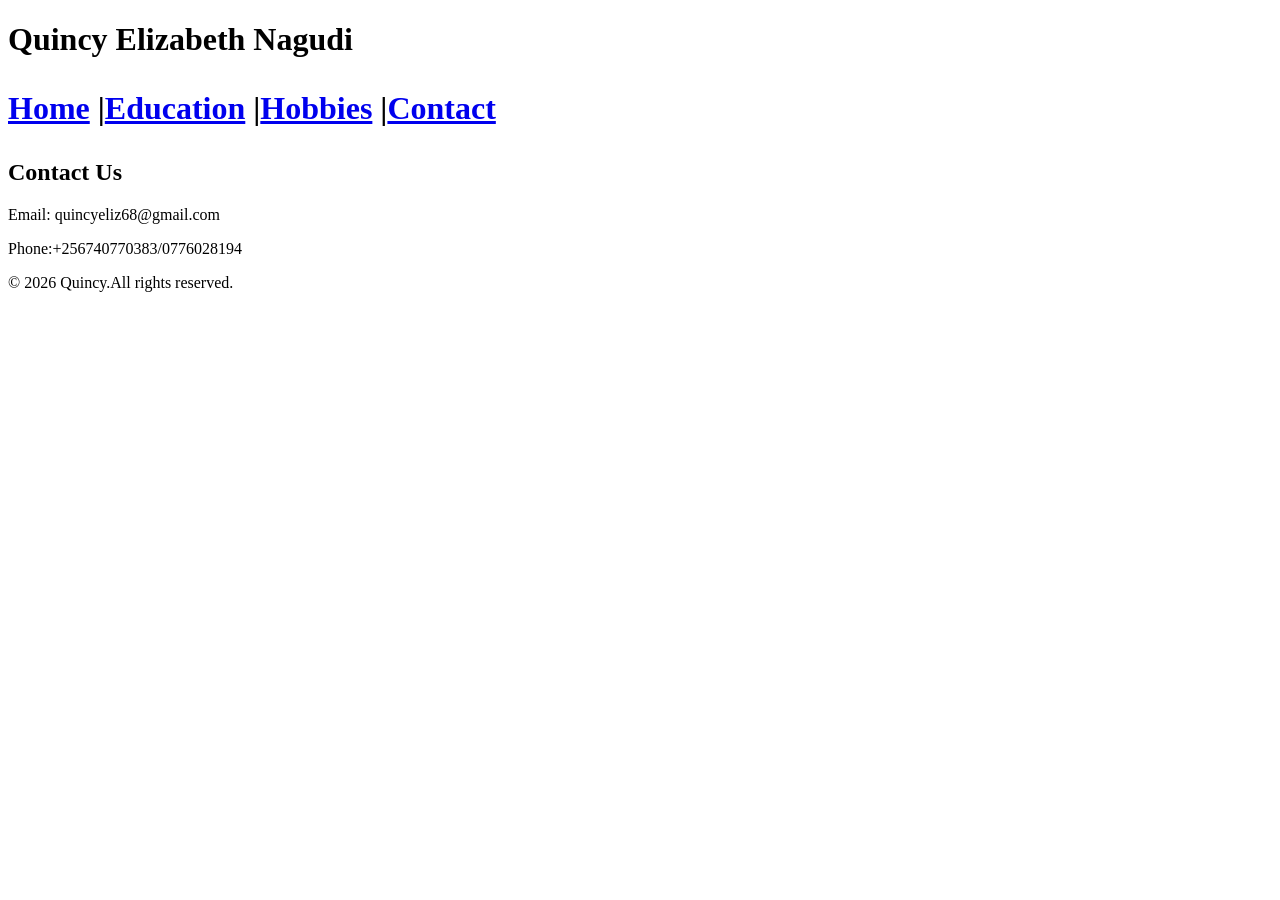
==== quincylinah/contact.html @ 895c51fe "Add files via upload" ====
<!DOCTYPE html>
 <html lang="en">
    <head>
        <meta charset="UTF-8">
        <title>Quincy Elizabeth Nagudi | Personal Profile</title>
        <link rel="stylesheet" href="style.css">
    </head>
    <body>

        <header class="banner">
            <h1>Quincy Elizabeth Nagudi</h1>

    <!---heading--->

    <div class="Menu">

         <h1><p><a href="index.html">Home</a> |<a 
            href="Education.html">Education</a> |<a
            href="Hobbies.html">Hobbies</a> |<a
            href="Contact.html">Contact</a></p>

         </h1> </div>    

<h2>Contact Us</h2>
<p>Email: quincyeliz68@gmail.com</p> 
<p>Phone:+256740770383/0776028194</p>

   <!--Footer-->
                    <footer>
                        <p>&copy; 2026 Quincy.All rights reserved.</p>
                        </footer>

                    </body>
                    </html>
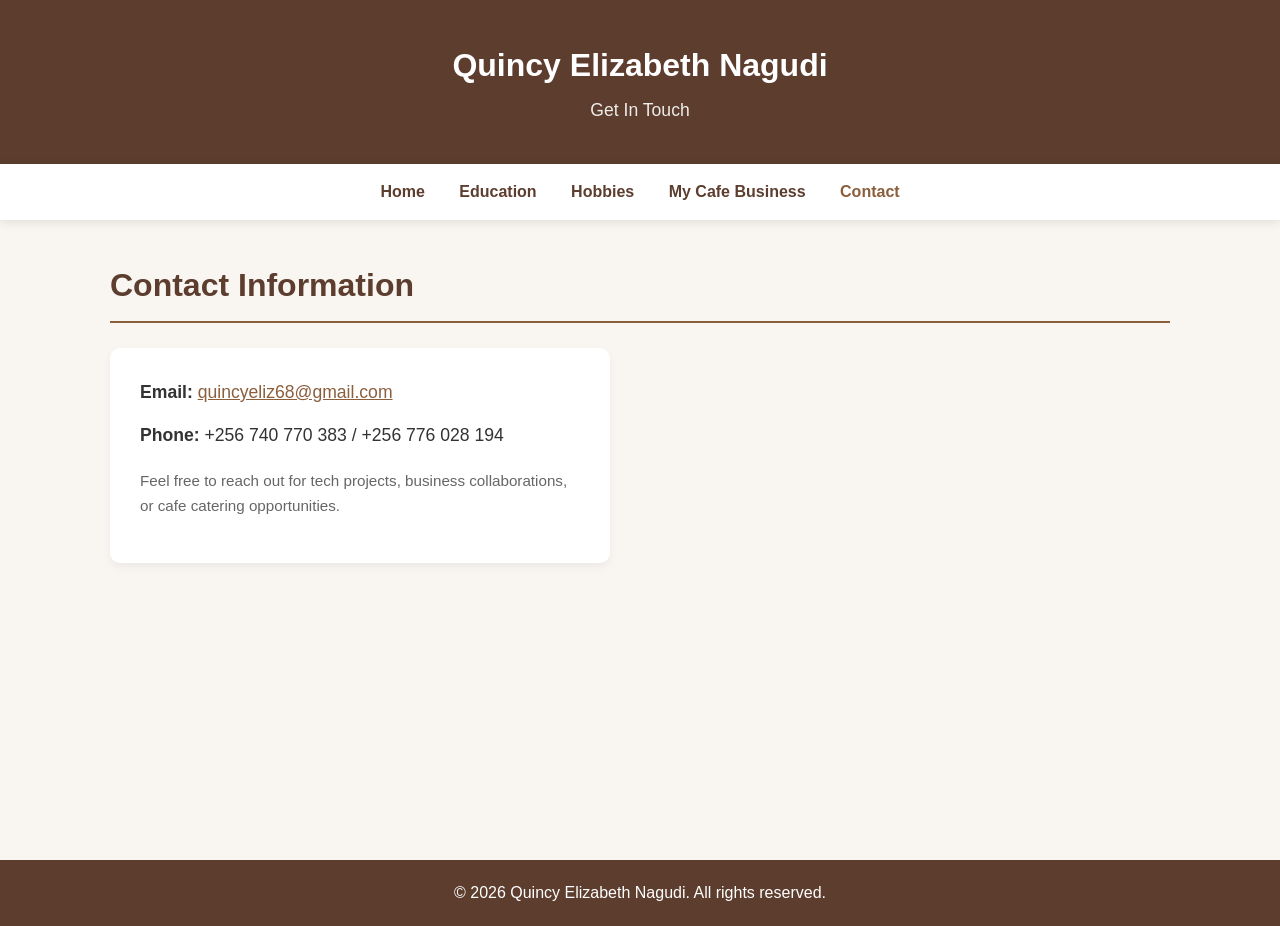
==== commit eb66f7fc: "Add files via upload" ====
--- a/quincylinah/contact.html
+++ b/quincylinah/contact.html
@@ -1,35 +1,36 @@
- <!DOCTYPE html>
- <html lang="en">
-    <head>
-        <meta charset="UTF-8">
-        <title>Quincy Elizabeth Nagudi | Personal Profile</title>
-        <link rel="stylesheet" href="style.css">
-    </head>
-    <body>
+<!DOCTYPE html>
+<html lang="en">
+<head>
+    <meta charset="UTF-8">
+    <meta name="viewport" content="width=device-width, initial-scale=1.0">
+    <title>Contact | Quincy Elizabeth</title>
+    <link rel="stylesheet" href="style.css">
+</head>
+<body>
+    <header class="banner">
+        <h1>Quincy Elizabeth Nagudi</h1>
+        <p>Get In Touch</p>
+    </header>
 
-        <header class="banner">
-            <h1>Quincy Elizabeth Nagudi</h1>
+    <nav class="Menu">
+        <a href="index.html">Home</a> 
+        <a href="Education.html">Education</a> 
+        <a href="hobbies.html">Hobbies</a> 
+        <a href="Mails.html">My Cafe Business</a> 
+        <a href="contact.html" class="active">Contact</a>
+    </nav>
 
-    <!---heading--->
+    <main class="container">
+        <h2 class="section-title">Contact Information</h2>
+        <div class="contact-card">
+            <p><strong>Email:</strong> <a href="mailto:quincyeliz68@gmail.com" style="color: var(--secondary-color);">quincyeliz68@gmail.com</a></p> 
+            <p><strong>Phone:</strong> +256 740 770 383 / +256 776 028 194</p>
+            <p style="color: var(--text-muted); font-size: 0.95rem; margin-top: 20px;">Feel free to reach out for tech projects, business collaborations, or cafe catering opportunities.</p>
+        </div>
+    </main>
 
-    <div class="Menu">
-
-         <h1><p><a href="index.html">Home</a> |<a 
-            href="Education.html">Education</a> |<a
-            href="Hobbies.html">Hobbies</a> |<a
-            href="Contact.html">Contact</a></p>
-
-         </h1> </div>    
-
-<h2>Contact Us</h2>
-<p>Email: quincyeliz68@gmail.com</p> 
-<p>Phone:+256740770383/0776028194</p>
-
-   <!--Footer-->
-                    <footer>
-                        <p>&copy; 2026 Quincy.All rights reserved.</p>
-                        </footer>
-
-                    </body>
-                    </html>  
-                    +    <footer>
+        <p>&copy; 2026 Quincy Elizabeth Nagudi. All rights reserved.</p>
+    </footer>
+</body>
+</html>
--- a/quincylinah/style.css
+++ b/quincylinah/style.css
@@ -0,0 +1,182 @@
+:root {
+    --primary-color: #5c3d2e;    /* Deep Coffee */
+    --secondary-color: #8b5e3c;  /* Warm Tan */
+    --accent-color: #4CAF50;     /* Professional Green */
+    --bg-light: #f9f6f2;
+    --white: #ffffff;
+    --text-dark: #333333;
+    --text-muted: #666666;
+}
+
+* {
+    margin: 0;
+    padding: 0;
+    box-sizing: border-box;
+    font-family: 'Segoe UI', Tahoma, Geneva, Verdana, sans-serif;
+}
+
+body {
+    background-color: var(--bg-light);
+    color: var(--text-dark);
+    line-height: 1.6;
+}
+
+/* Header Banner */
+header.banner {
+    background: var(--primary-color);
+    color: var(--white);
+    padding: 40px 20px;
+    text-align: center;
+}
+
+header.banner p {
+    font-size: 1.1rem;
+    margin-top: 5px;
+    opacity: 0.9;
+}
+
+/* Unified Navigation Menu */
+nav.Menu {
+    background: var(--white);
+    padding: 15px;
+    text-align: center;
+    position: sticky;
+    top: 0;
+    box-shadow: 0 2px 10px rgba(0,0,0,0.1);
+    z-index: 1000;
+}
+
+nav.Menu a {
+    text-decoration: none;
+    color: var(--primary-color);
+    font-weight: bold;
+    margin: 0 15px;
+    transition: 0.3s ease;
+}
+
+nav.Menu a:hover, nav.Menu a.active {
+    color: var(--secondary-color);
+}
+
+/* Main Layout Architecture */
+.container {
+    max-width: 1100px;
+    margin: 40px auto;
+    padding: 0 20px;
+    min-height: 60vh;
+}
+
+/* Page Section Titles */
+h2.section-title {
+    color: var(--primary-color);
+    margin-bottom: 25px;
+    font-size: 2rem;
+    border-bottom: 2px solid var(--secondary-color);
+    padding-bottom: 10px;
+}
+
+/* Home Profile Section */
+.profile-section {
+    display: flex;
+    align-items: center;
+    gap: 40px;
+    background: var(--white);
+    padding: 40px;
+    border-radius: 15px;
+    box-shadow: 0 4px 15px rgba(0,0,0,0.05);
+}
+
+.profile-img {
+    border-radius: 50%;
+    border: 5px solid var(--secondary-color);
+    object-fit: cover;
+}
+
+/* Custom Buttons */
+.btn {
+    display: inline-block;
+    padding: 12px 25px;
+    background-color: var(--secondary-color);
+    color: white;
+    text-decoration: none;
+    border-radius: 5px;
+    margin-top: 20px;
+    margin-right: 10px;
+    font-weight: 600;
+    transition: transform 0.2s, background-color 0.2s;
+}
+
+.btn:hover {
+    transform: translateY(-3px);
+    background-color: var(--primary-color);
+}
+
+/* Lists & Tables Styling */
+ol.styled-list {
+    background: var(--white);
+    padding: 30px 40px;
+    border-radius: 10px;
+    box-shadow: 0 4px 10px rgba(0,0,0,0.05);
+}
+
+ol.styled-list li {
+    margin-bottom: 12px;
+    font-size: 1.1rem;
+    color: var(--text-dark);
+}
+
+.styled-table {
+    width: 100%;
+    border-collapse: collapse;
+    background: var(--white);
+    border-radius: 10px;
+    overflow: hidden;
+    box-shadow: 0 4px 15px rgba(0,0,0,0.05);
+    margin-top: 20px;
+}
+
+.styled-table th {
+    background-color: var(--primary-color);
+    color: var(--white);
+    text-align: left;
+    padding: 15px;
+}
+
+.styled-table td {
+    padding: 15px;
+    border-bottom: 1px solid #eeeeee;
+}
+
+.styled-table tr:last-child td {
+    border-bottom: none;
+}
+
+/* Contact Details Cards */
+.contact-card {
+    background: var(--white);
+    padding: 30px;
+    border-radius: 10px;
+    box-shadow: 0 4px 10px rgba(0,0,0,0.05);
+    max-width: 500px;
+}
+
+.contact-card p {
+    margin-bottom: 15px;
+    font-size: 1.1rem;
+}
+
+/* Footer Styling */
+footer {
+    background: var(--primary-color);
+    color: var(--white);
+    text-align: center;
+    padding: 20px;
+    margin-top: 60px;
+}
+
+/* Responsive Scaling */
+@media (max-width: 768px) {
+    .profile-section { flex-direction: column; text-align: center; }
+    nav.Menu { display: flex; flex-direction: column; gap: 10px; }
+    nav.Menu a { margin: 5px 0; }
+}
